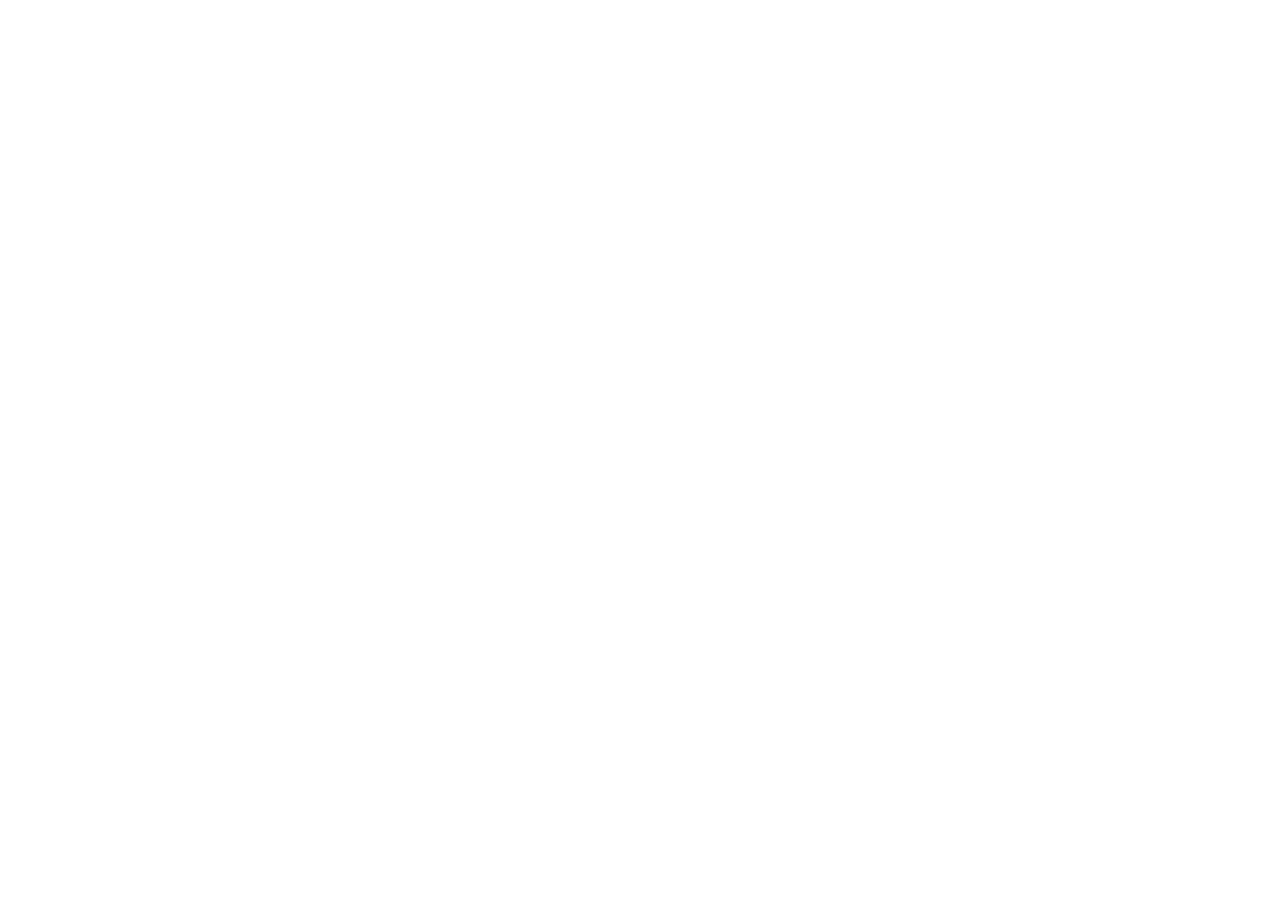
==== index.html @ 7413c055 "Initial commit" ====
<!DOCTYPE html>
<html lang="en">
<head>
    <meta charset="UTF-8">
    <meta http-equiv="X-UA-Compatible" content="IE=edge">
    <meta name="viewport" content="width=device-width, initial-scale=1.0">
    <title>Student Administration</title>
</head>
<body>
    
</body>
</html>
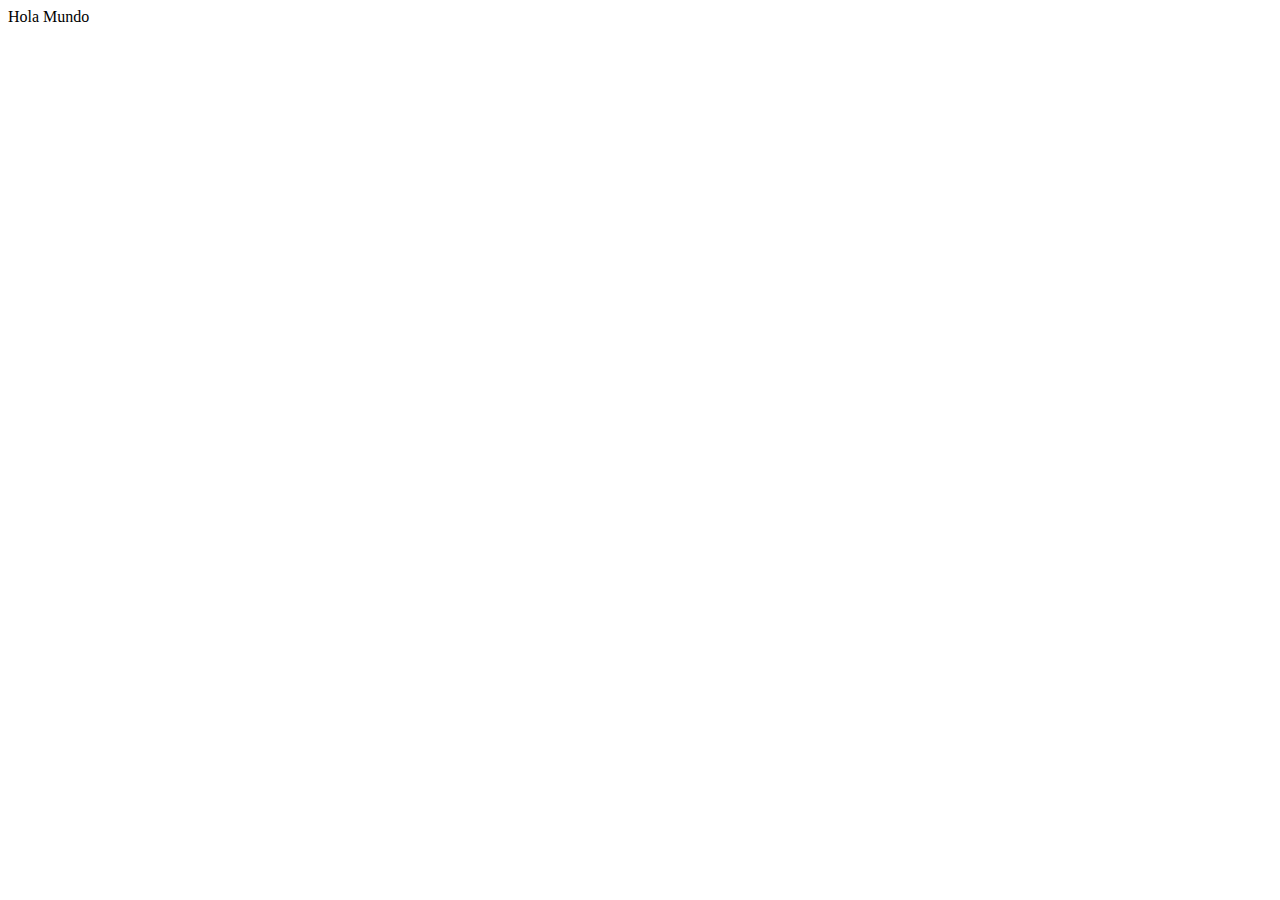
==== commit 5af74be9: "Creacion de varios signup html" ====
--- a/index.html
+++ b/index.html
@@ -7,6 +7,6 @@
     <title>Student Administration</title>
 </head>
 <body>
-    
+    Hola Mundo
 </body>
 </html>